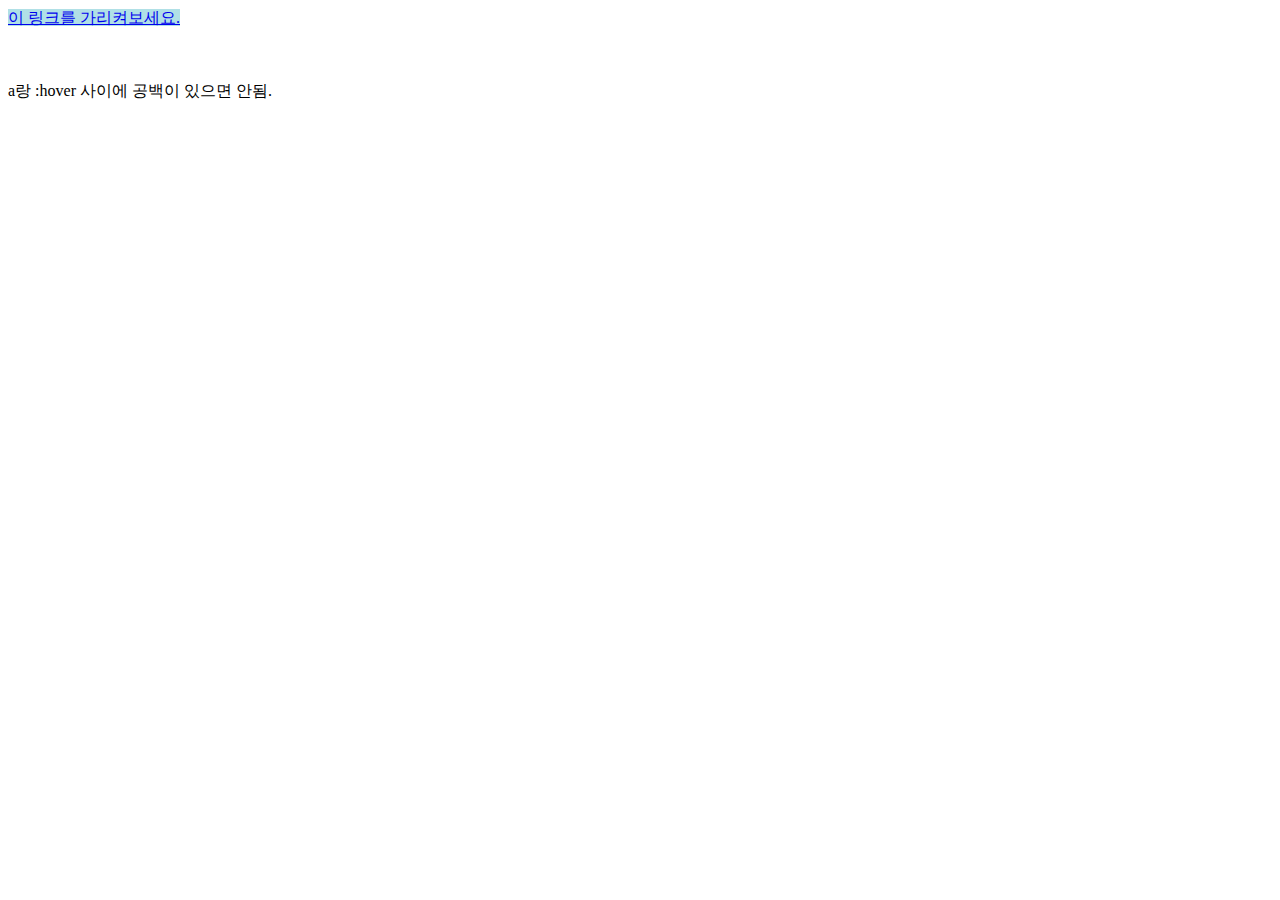
==== example/hover.html @ dcb6e09f ":hover" ====
<!DOCTYPE html>
<html lang="ko" dir="ltr">
  <head>
    <meta charset="utf-8">
    <title>:hover</title>
    <style>
    a {
    background-color: powderblue;
    }
    a:hover {
    background-color: gold;
    }
    </style>
  </head>
  <body>
    <a href="#">이 링크를 가리켜보세요.</a>
    <br><br><br>
    <p>a랑 :hover 사이에 공백이 있으면 안됨.</p>
  </body>
</html>
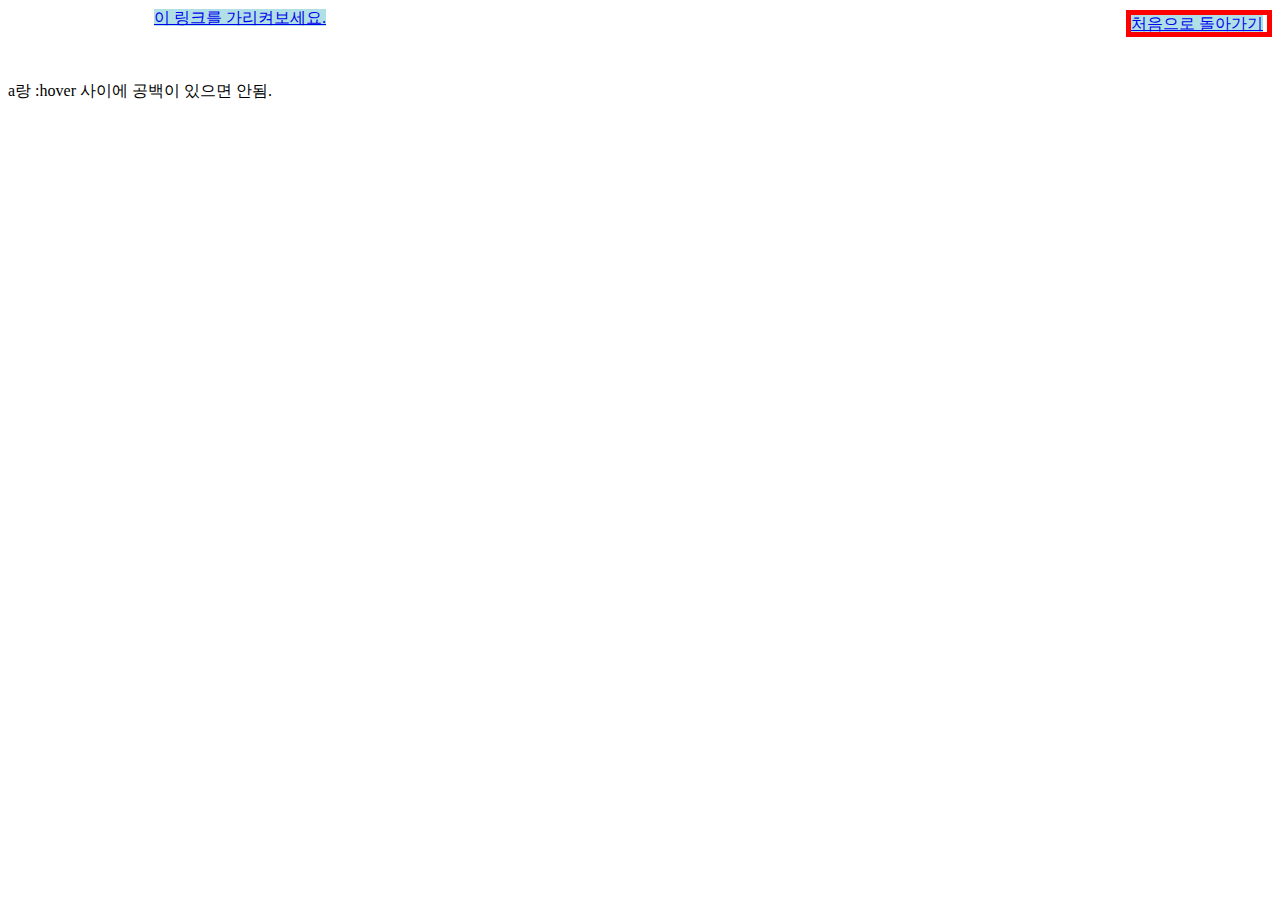
==== commit 71f670e8: "add return link all Example" ====
--- a/example/hover.html
+++ b/example/hover.html
@@ -13,6 +13,9 @@
     </style>
   </head>
   <body>
+    <span style="position: sticky;border:solid 5px red;top:10px;left:100%;">
+      <a href="https://doonas.github.io//index.html">처음으로 돌아가기</a>
+    </span>
     <a href="#">이 링크를 가리켜보세요.</a>
     <br><br><br>
     <p>a랑 :hover 사이에 공백이 있으면 안됨.</p>
